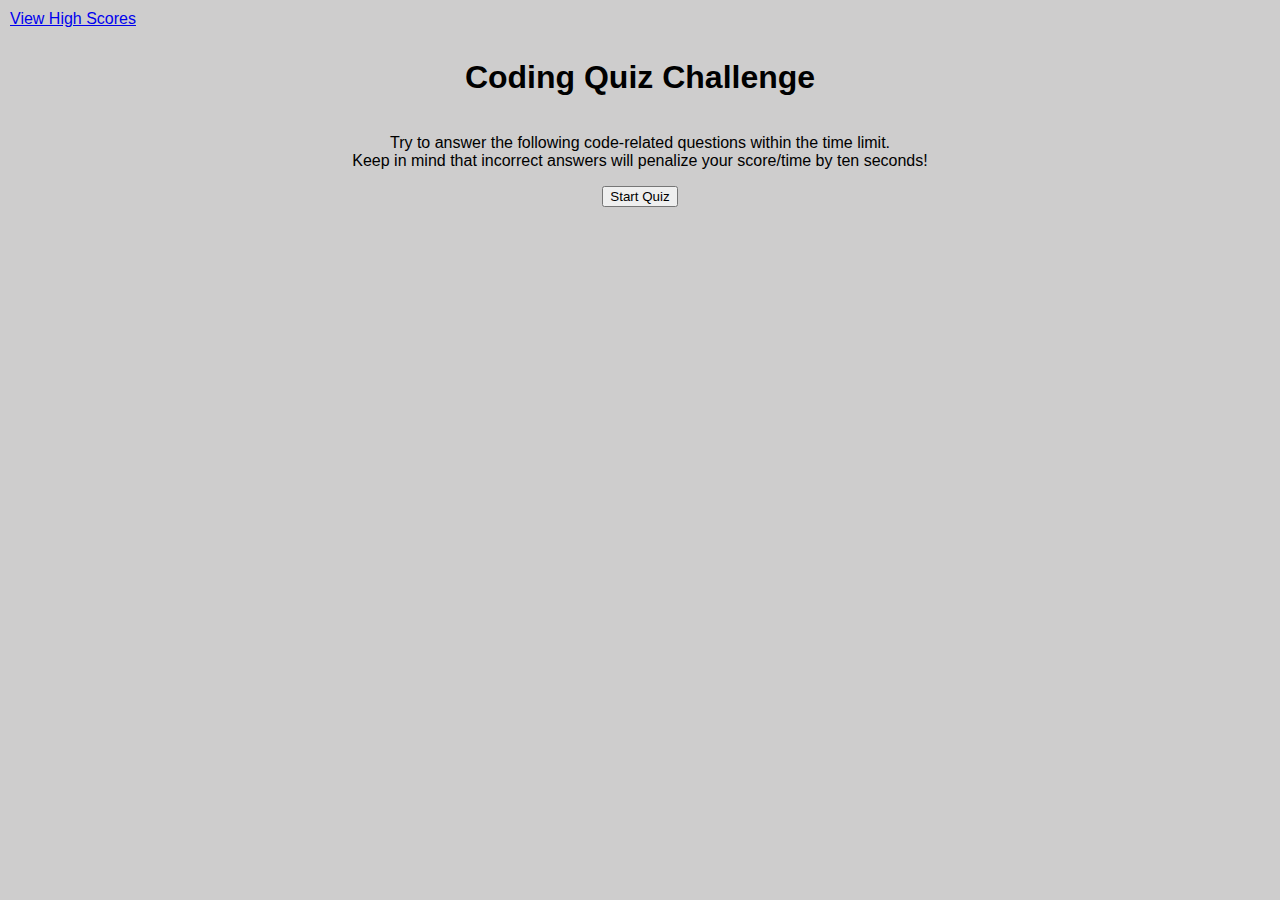
==== index.html @ 490f6536 "Add basic HTML and CSS" ====
<!DOCTYPE html>
<html lang="en">

<head>
    <meta charset="UTF-8" />
    <meta http-equiv="X-UA-Compatible" content="IE=edge" />
    <meta name="viewport" content="width=device-width, initial-scale=1.0" />
    <link rel="stylesheet" type="text/css" href="assets/css/style.css" />
    <title>JavaScript Coding Quiz</title>
</head>

<body>

    <header>
        <nav>
            <a href="#">View High Scores</a>
        </nav>
    </header>

    <main>
        <h1>Coding Quiz Challenge</h1>
        <p>
            Try to answer the following code-related questions within the time limit.<br> 
            Keep in mind that incorrect answers will penalize your score/time by ten seconds!
        </p>
        <button>
            Start Quiz
        </button>
    </main> 

</body>
</html>
---- assets/css/style.css ----
* {
    box-sizing: border-box;
}

body {
    font-family: Arial, Helvetica, sans-serif;
    margin: 0;
    background: #cecdcd;
}

header {
    padding: 10px;
}

main {
    display: flex;
    flex-wrap: wrap;
    flex-direction: column;
    justify-content: center;
    align-items: center;
}

p {
    text-align: center;
}
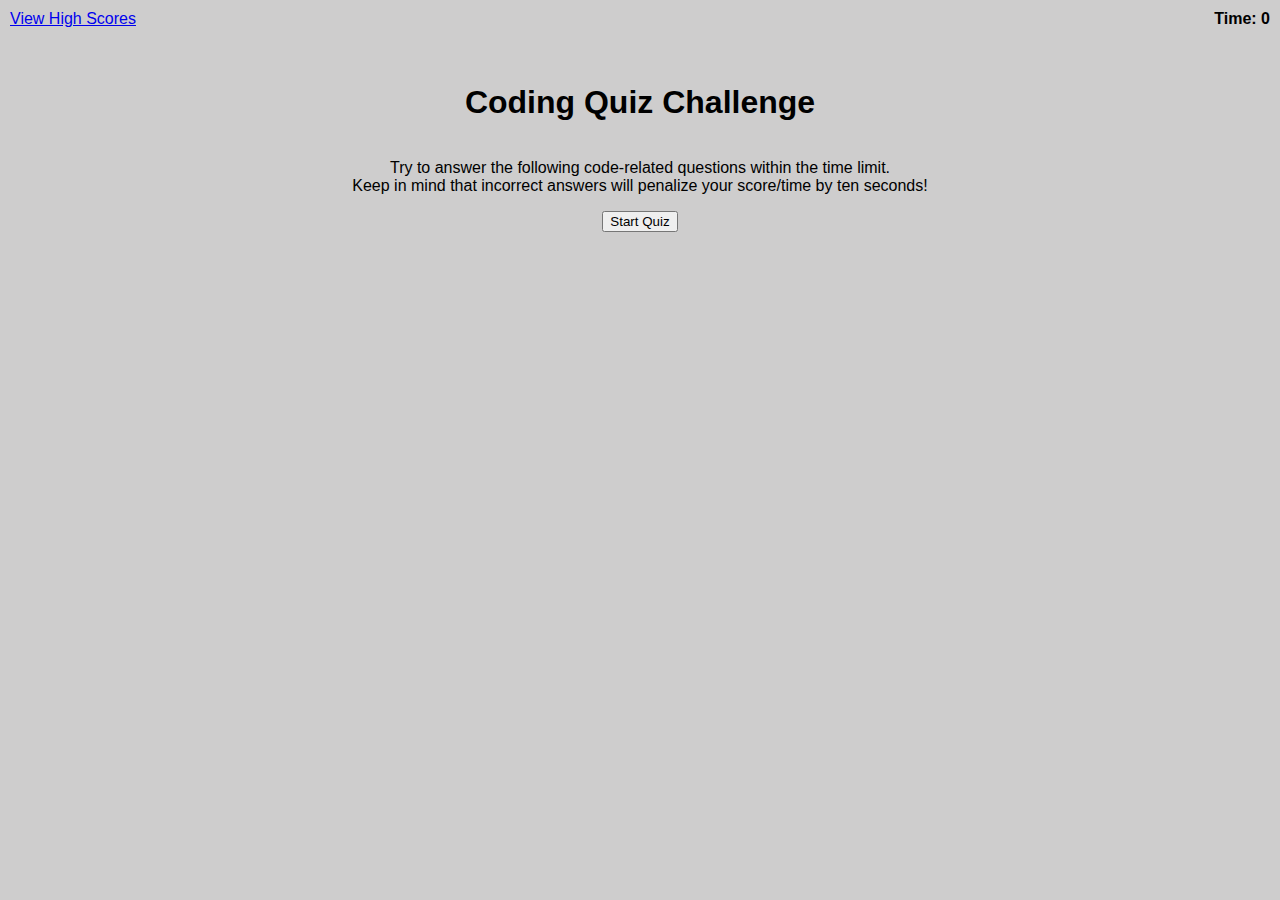
==== commit 6dbfd89b: "Add JS timer funcitonality and quiz questions in variable" ====
--- a/index.html
+++ b/index.html
@@ -15,6 +15,9 @@
         <nav>
             <a href="#">View High Scores</a>
         </nav>
+        <div class="timer">
+            Time: <span class="timer-count">0</span>
+        </div>
     </header>
 
     <main>
@@ -23,10 +26,11 @@
             Try to answer the following code-related questions within the time limit.<br> 
             Keep in mind that incorrect answers will penalize your score/time by ten seconds!
         </p>
-        <button>
+        <button class="start-button">
             Start Quiz
         </button>
     </main> 
 
+    <script src="assets/js/script.js"></script>
 </body>
 </html>--- a/assets/css/style.css
+++ b/assets/css/style.css
@@ -10,6 +10,14 @@
 
 header {
     padding: 10px;
+    display: flex;
+    flex-wrap: nowrap;
+    justify-content: space-between;
+}
+
+.timer {
+    justify-content: flex-end;
+    font-weight: bold;
 }
 
 main {
@@ -18,6 +26,7 @@
     flex-direction: column;
     justify-content: center;
     align-items: center;
+    margin-top: 25px;
 }
 
 p {
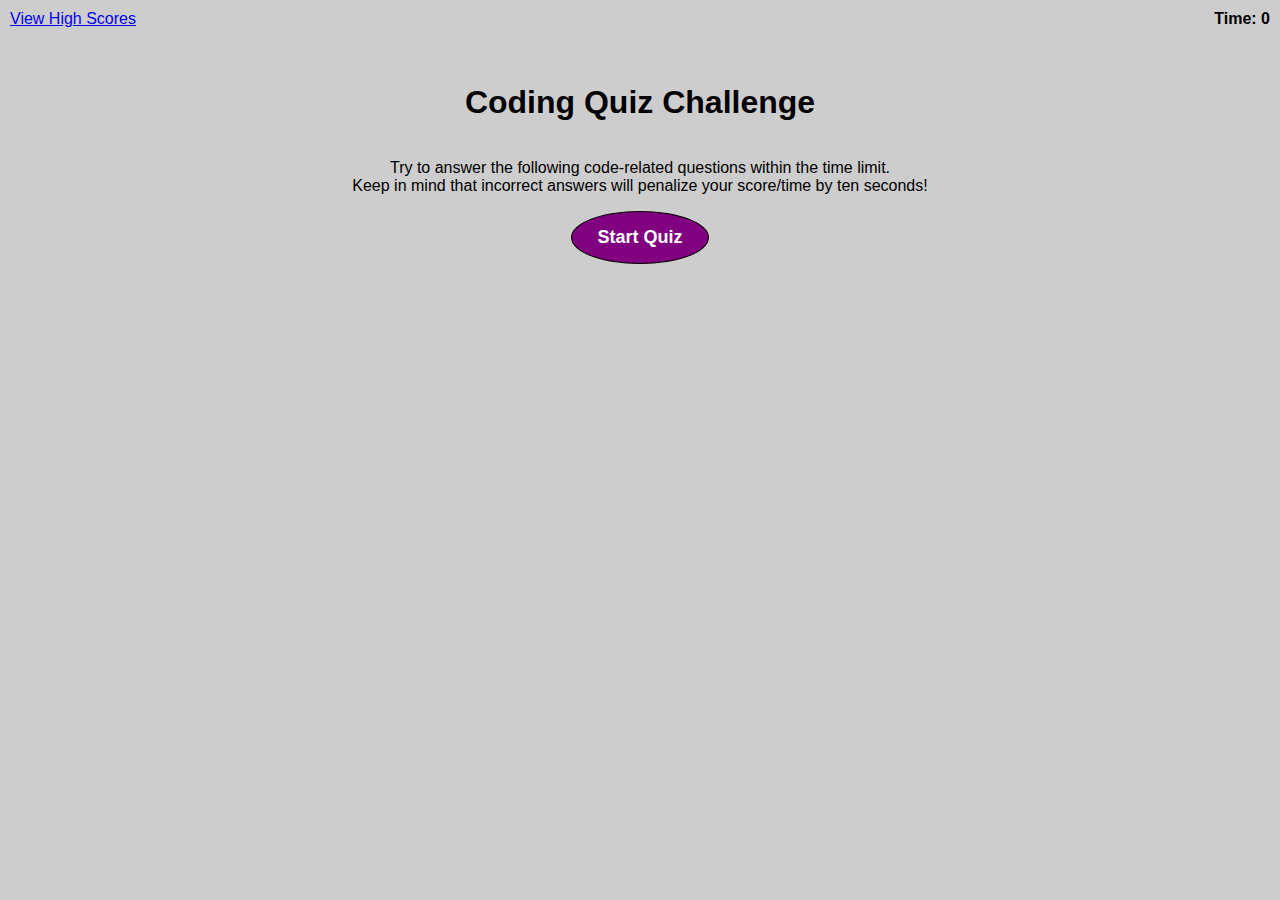
==== commit ccdaaec1: "Start to push JS quiz questions to HTML" ====
--- a/index.html
+++ b/index.html
@@ -16,19 +16,25 @@
             <a href="#">View High Scores</a>
         </nav>
         <div class="timer">
-            Time: <span class="timer-count">0</span>
+            Time: <span id="timer-count">0</span>
         </div>
     </header>
 
-    <main>
+    <main id="content">
         <h1>Coding Quiz Challenge</h1>
         <p>
             Try to answer the following code-related questions within the time limit.<br> 
             Keep in mind that incorrect answers will penalize your score/time by ten seconds!
         </p>
-        <button class="start-button">
+        <button id="start-button" class="start-button">
             Start Quiz
         </button>
+
+        <!-- <h1>Question</h1>
+        <button value="1" id="test">question1</button>
+        <button value="1" id="test">question2</button>
+        <button value="1" id="test">question3</button>
+        <button value="1" id="test">question4</button> -->
     </main> 
 
     <script src="assets/js/script.js"></script>
--- a/assets/css/style.css
+++ b/assets/css/style.css
@@ -31,4 +31,22 @@
 
 p {
     text-align: center;
-}+}
+
+button {
+    border: none;
+}
+
+.start-button {
+    border: 1px solid #000000;
+    padding: 15px 25px;
+    background-color: purple;
+    color: #fff;
+    font-weight: bolder;
+    font-size: large;
+    border-radius: 75%;
+}
+
+.start-button:hover {
+    background-color: rgb(19, 19, 124);
+}
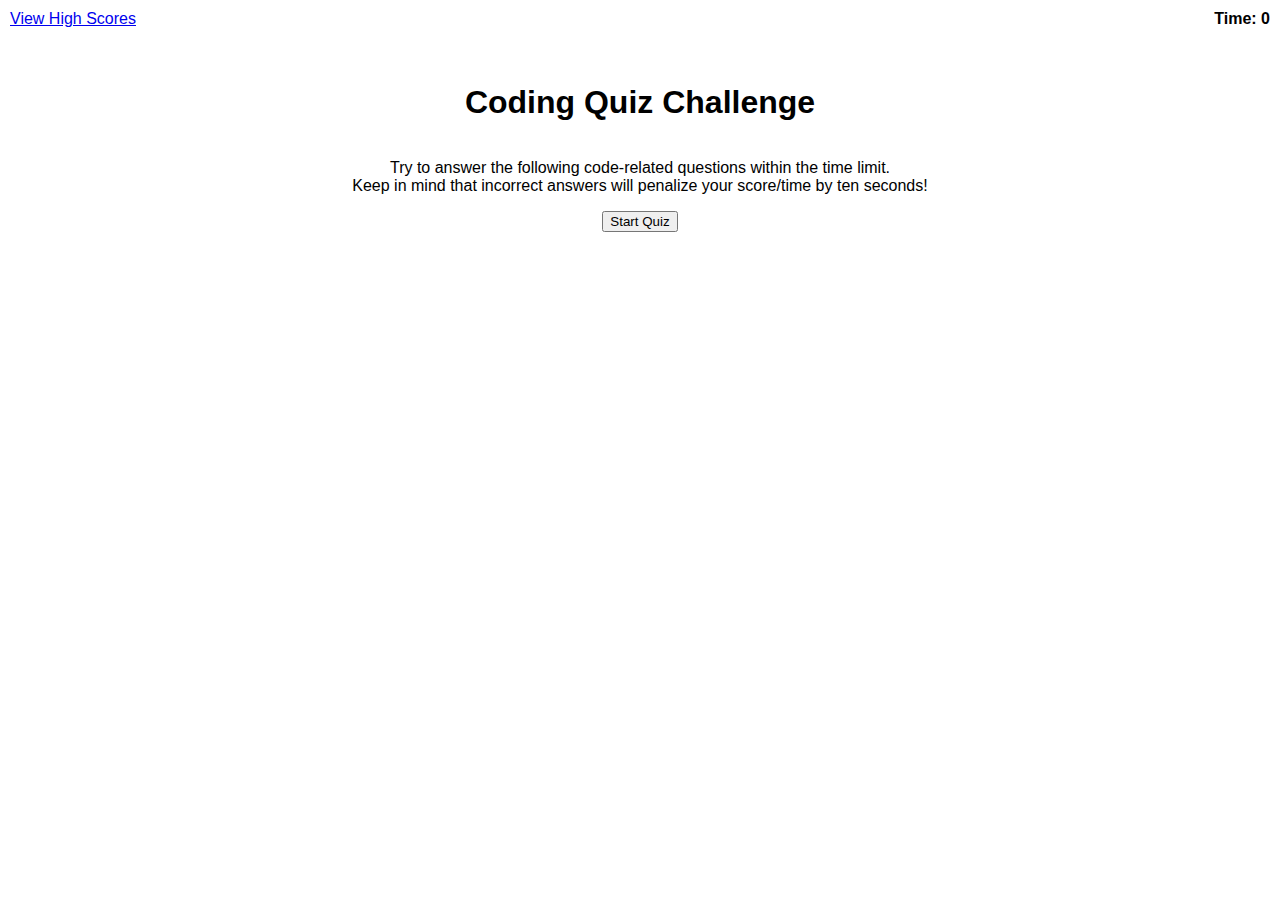
==== commit 619ca184: "Finish some styling and add 2 buttons to high score page" ====
--- a/index.html
+++ b/index.html
@@ -5,6 +5,7 @@
     <meta charset="UTF-8" />
     <meta http-equiv="X-UA-Compatible" content="IE=edge" />
     <meta name="viewport" content="width=device-width, initial-scale=1.0" />
+    <link href="https://cdn.jsdelivr.net/npm/bootstrap@5.0.0-beta2/dist/css/bootstrap.min.css" rel="stylesheet" integrity="sha384-BmbxuPwQa2lc/FVzBcNJ7UAyJxM6wuqIj61tLrc4wSX0szH/Ev+nYRRuWlolflfl" crossorigin="anonymous">
     <link rel="stylesheet" type="text/css" href="assets/css/style.css" />
     <title>JavaScript Coding Quiz</title>
 </head>
@@ -13,7 +14,7 @@
 
     <header>
         <nav>
-            <a href="#">View High Scores</a>
+            <a href="scores.html">View High Scores</a>
         </nav>
         <div class="timer">
             Time: <span id="timer-count">0</span>
@@ -26,9 +27,12 @@
             Try to answer the following code-related questions within the time limit.<br> 
             Keep in mind that incorrect answers will penalize your score/time by ten seconds!
         </p>
-        <button id="start-button" class="start-button">
+        <button id="start-button" type="button" class="btn btn-lg btn-primary">
             Start Quiz
         </button>
+        <!-- <button id="start-button" class="start-button">
+            Start Quiz
+        </button> -->
 
         <!-- <h1>Question</h1>
         <button value="1" id="test">question1</button>
@@ -37,6 +41,6 @@
         <button value="1" id="test">question4</button> -->
     </main> 
 
-    <script src="assets/js/script.js"></script>
+    <script src="assets/js/script.js" type="text/JavaScript"></script>
 </body>
 </html>--- a/assets/css/style.css
+++ b/assets/css/style.css
@@ -5,7 +5,7 @@
 body {
     font-family: Arial, Helvetica, sans-serif;
     margin: 0;
-    background: #cecdcd;
+    background: #fff;
 }
 
 header {
@@ -33,11 +33,31 @@
     text-align: center;
 }
 
-button {
-    border: none;
+.hide {
+    display: none;
 }
 
-.start-button {
+#answer-btn {
+    margin: 4px;
+}
+
+.question {
+    display: flex;
+    justify-content: center;
+    align-items: center;
+    border: 2px;
+}
+
+li {
+    font-weight: bold;
+}
+
+
+/* button {
+    border: none;
+} */
+
+/* .start-button {
     border: 1px solid #000000;
     padding: 15px 25px;
     background-color: purple;
@@ -49,4 +69,12 @@
 
 .start-button:hover {
     background-color: rgb(19, 19, 124);
+} */
+
+.high-score-title {
+    justify-content: center;
+    font-weight: bold;
+    margin-top: 50px;
+    font-size: x-large;
 }
+
